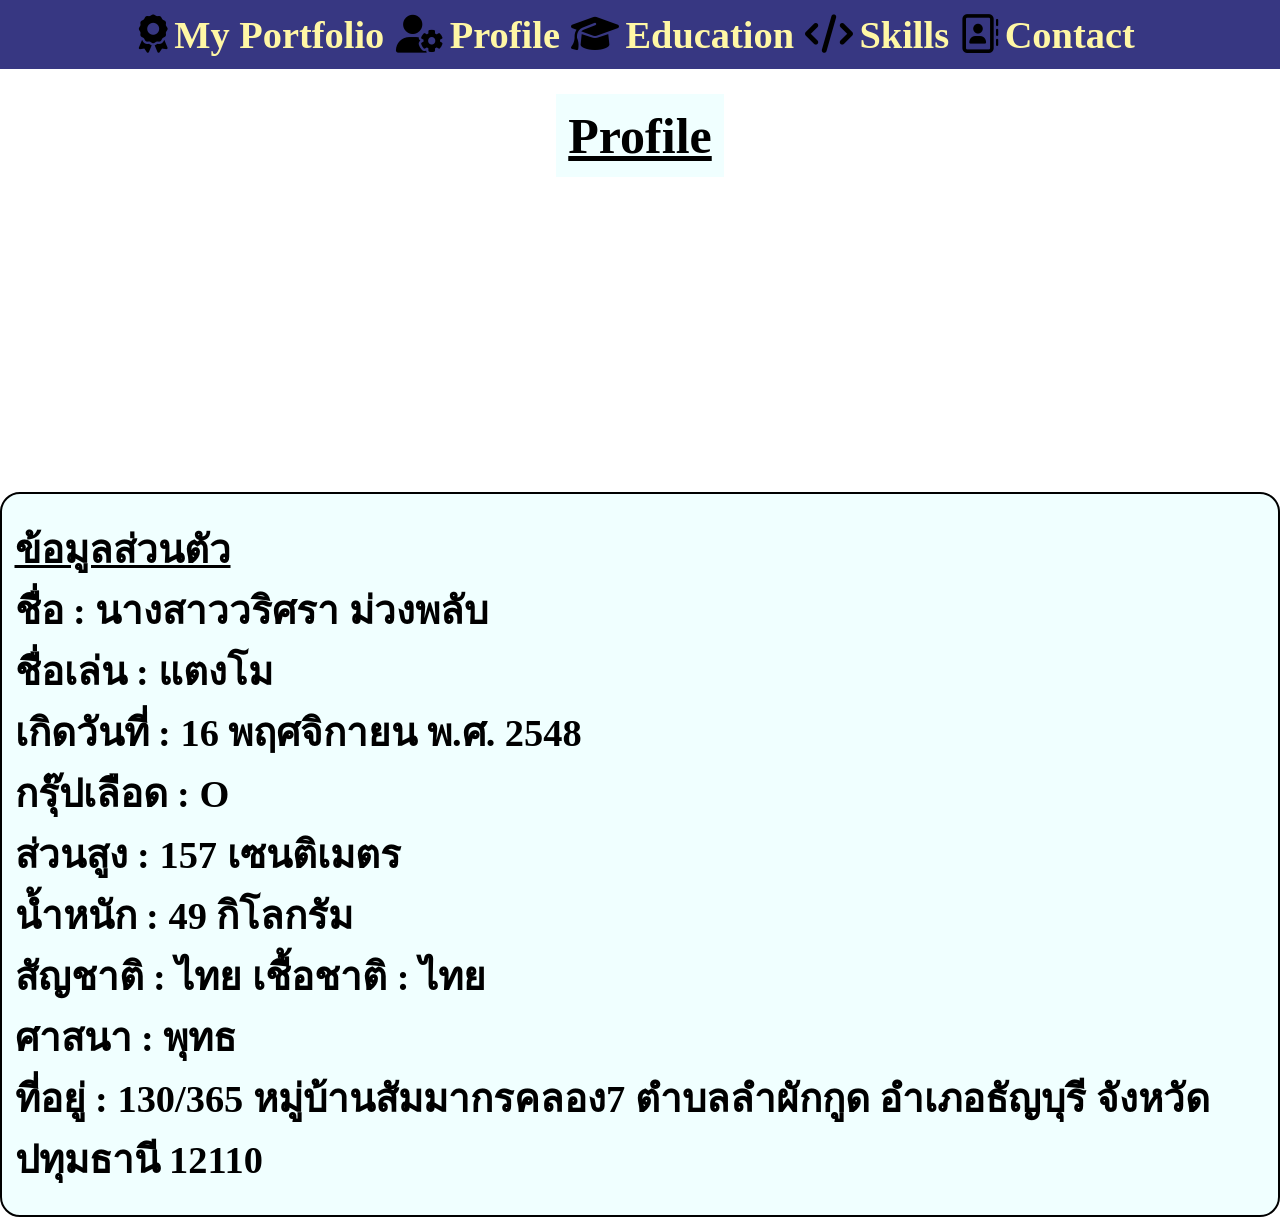
==== profile.html @ b3073c41 "MU production" ====
<!DOCTYPE html>
<html lang="en">
<head>
    <meta charset="UTF-8"/>
    <meta name="viewport" content="width=device-width, initial-scale=1.0"/>
    <title>PROFILE</title>
    <link rel="stylesheet" href="./styles/profile.css">
    <link rel="stylesheet" href="https://cdnjs.cloudflare.com/ajax/libs/font-awesome/6.4.2/css/all.min.css" integrity="sha512-z3gLpd7yknf1YoNbCzqRKc4qyor8gaKU1qmn+CShxbuBusANI9QpRohGBreCFkKxLhei6S9CQXFEbbKuqLg0DA==" crossorigin="anonymous" referrerpolicy="no-referrer" />
    <style> 
        body{
            background-image : url(https://media.istockphoto.com/id/1224500457/photo/programming-code-abstract-technology-background-of-software-developer-and-computer-script.jpg?s=612x612&w=0&k=20&c=nHMypkMTU1HUUW85Zt0Ff7MDbq17n0eVeXaoM9Knt4Q=);
            background-size: cover;
            background-attachment: fixed;
        }
    </style>
</head>
<body>
    <nav>
        <ul>
            <li><i class="fa-solid fa-award"></i><a href="./index.html">My Portfolio</a> </li>
            <li><i class="fa-solid fa-user-gear"></i><a href="./profile.html">Profile</a> </li>
            <li><i class="fa-solid fa-graduation-cap"></i><a href="./education.html">Education</a> </li>
            <li><i class="fa-solid fa-code"></i><a href="./skills.html">Skills</a> </li>
            <li><i class="fa-regular fa-address-book"></i><a href="./contact.html">Contact</a> </li>
        </ul>
    </nav>
    <p class="profile">Profile</p>
    <main class="container"></main>
        <main class="video">
            <iframe width="380" height="261.2" src="https://www.youtube.com/embed/yMnmIi02V5g" title="เข้ารอบ portfolio มหาวิทยาลัยมหิดล" frameborder="0" allow="accelerometer; autoplay; clipboard-write; encrypted-media; gyroscope; picture-in-picture; web-share" allowfullscreen></iframe>
        </main>
        <main class="box-1">
            <p><b><u>ข้อมูลส่วนตัว</u><br> ชื่อ : นางสาววริศรา  ม่วงพลับ<br>ชื่อเล่น : แตงโม<br>เกิดวันที่ : 16 พฤศจิกายน พ.ศ. 2548<br>กรุ๊ปเลือด : O<br>ส่วนสูง : 157 เซนติเมตร<br>น้ำหนัก : 49 กิโลกรัม
            <br>สัญชาติ : ไทย  เชื้อชาติ : ไทย<br>ศาสนา : พุทธ<br>ที่อยู่ : 130/365 หมู่บ้านสัมมากรคลอง7 ตำบลลำผักกูด อำเภอธัญบุรี จังหวัดปทุมธานี 12110</p>
        </main>
    </main>
    
</body> 
</html>
---- styles/profile.css ----
*{
    margin: 0rem;
    padding: 0rem;

}

nav{
    font-size: 3vW;
}

nav ul {
    display: flex;
    justify-content: center;
    background-color: rgb(55, 55, 130);
}

nav ul li {
    list-style: none;
    margin: 1rem 0.2rem;  
}

a{
    padding: 1rem 0.5rem;
    text-decoration: none;
    color : black;
    font-weight: bold;
    font-family: Serif;
}
a:link{
    color: rgb(255, 247, 165)
}
a:visited{
    color: rgb(255, 255, 255);
}
a:hover{
    text-decoration: underline;
    color: rgb(202, 181, 255);
}
a:active{

    text-decoration: underline;
    color: #ffa0d1;
}


p.profile{    
    text-decoration: underline;
    color : rgb(0, 0, 0);
    background-color: azure;
    width: fit-content;
    margin: auto ;
    margin-top: 2rem;
    padding: 1rem;
    font-weight: bold;
    font-size: 4rem;
    font-family: Serif;
}

main{
    margin: 0 auto;
}
main.video{
    max-width: 37rem;
    padding:2rem 1rem;
}
main.box-1{
    font-size: 1.5rem;
    width: fit-content;
    border: 2px solid black;
    border-radius: 20px;
    width: fit-content;
    padding:2rem 1rem;
    background-color: azure;
    font-size: 3vw;
}

html{
    font-size: calc(50% + 0.5vmin);
}
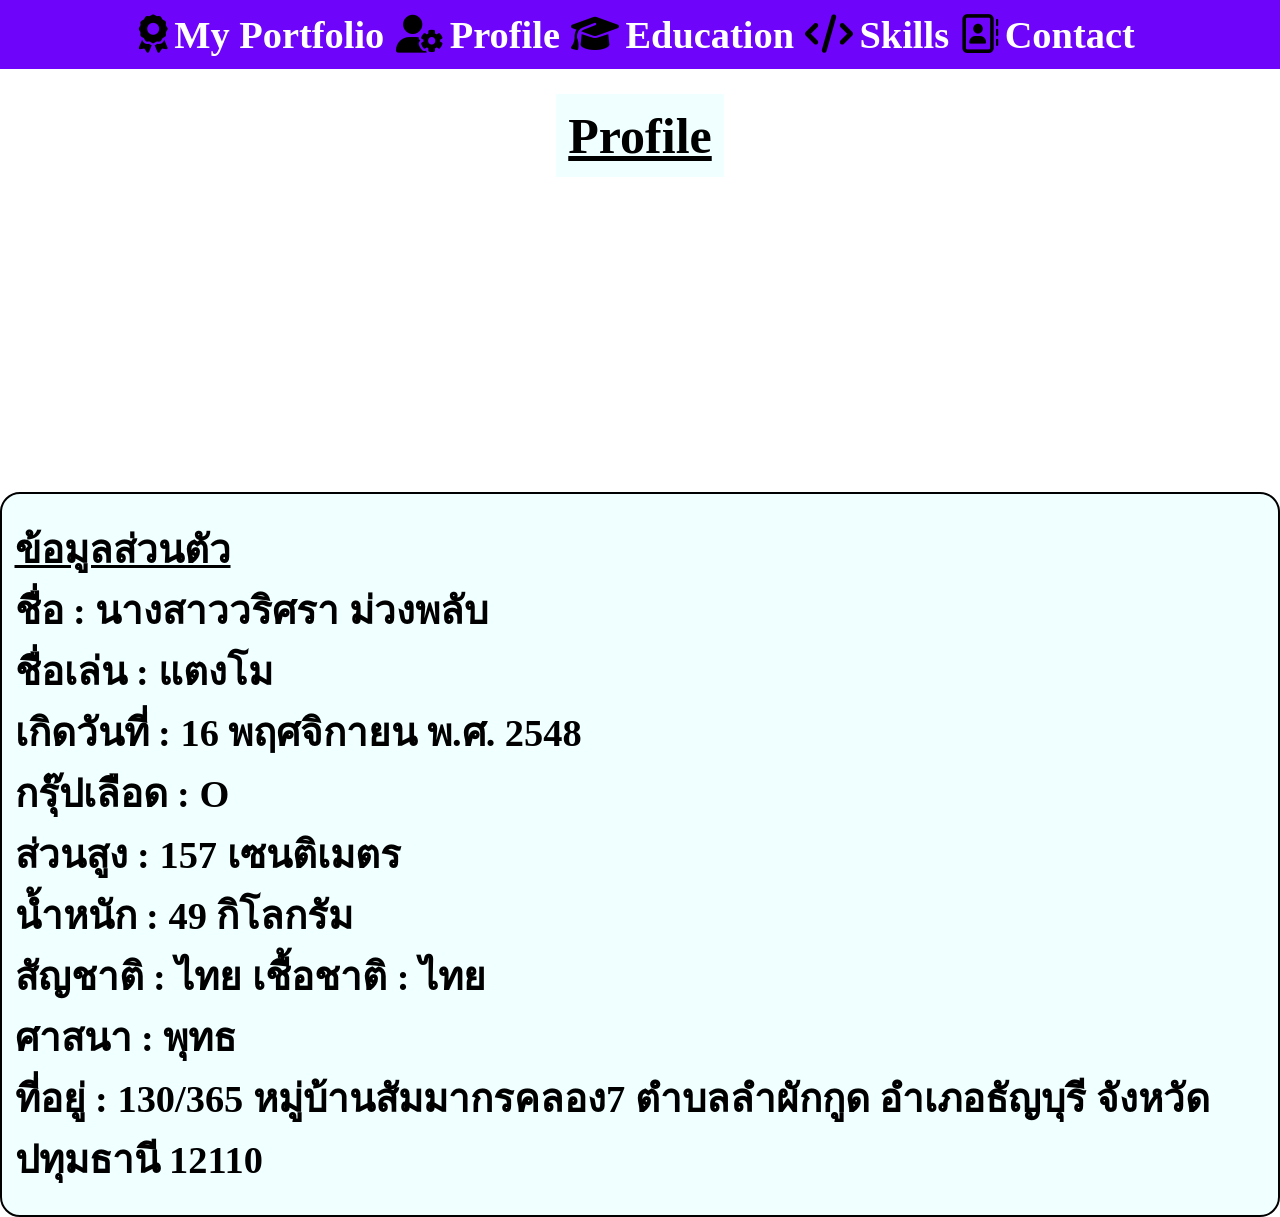
==== commit c537d32d: "update all styles & profile.html" ====
--- a/profile.html
+++ b/profile.html
@@ -27,7 +27,7 @@
     <p class="profile">Profile</p>
     <main class="container"></main>
         <main class="video">
-            <iframe width="380" height="261.2" src="https://www.youtube.com/embed/yMnmIi02V5g" title="เข้ารอบ portfolio มหาวิทยาลัยมหิดล" frameborder="0" allow="accelerometer; autoplay; clipboard-write; encrypted-media; gyroscope; picture-in-picture; web-share" allowfullscreen></iframe>
+            <iframe width="380" height="261.2" src="https://www.youtube.com/embed/nOV7l_noCS0" title="เข้ารอบTCAS2-2 มหาวิทยาลัยเทคโนโลยีราชมงคงธัญบุรี" frameborder="0" allow="accelerometer; autoplay; clipboard-write; encrypted-media; gyroscope; picture-in-picture; web-share" allowfullscreen></iframe>
         </main>
         <main class="box-1">
             <p><b><u>ข้อมูลส่วนตัว</u><br> ชื่อ : นางสาววริศรา  ม่วงพลับ<br>ชื่อเล่น : แตงโม<br>เกิดวันที่ : 16 พฤศจิกายน พ.ศ. 2548<br>กรุ๊ปเลือด : O<br>ส่วนสูง : 157 เซนติเมตร<br>น้ำหนัก : 49 กิโลกรัม
--- a/styles/profile.css
+++ b/styles/profile.css
@@ -11,7 +11,7 @@
 nav ul {
     display: flex;
     justify-content: center;
-    background-color: rgb(55, 55, 130);
+    background-color: #6e04f9;
 }
 
 nav ul li {
@@ -27,7 +27,7 @@
     font-family: Serif;
 }
 a:link{
-    color: rgb(255, 247, 165)
+    color: rgb(255, 255, 255)
 }
 a:visited{
     color: rgb(255, 255, 255);
